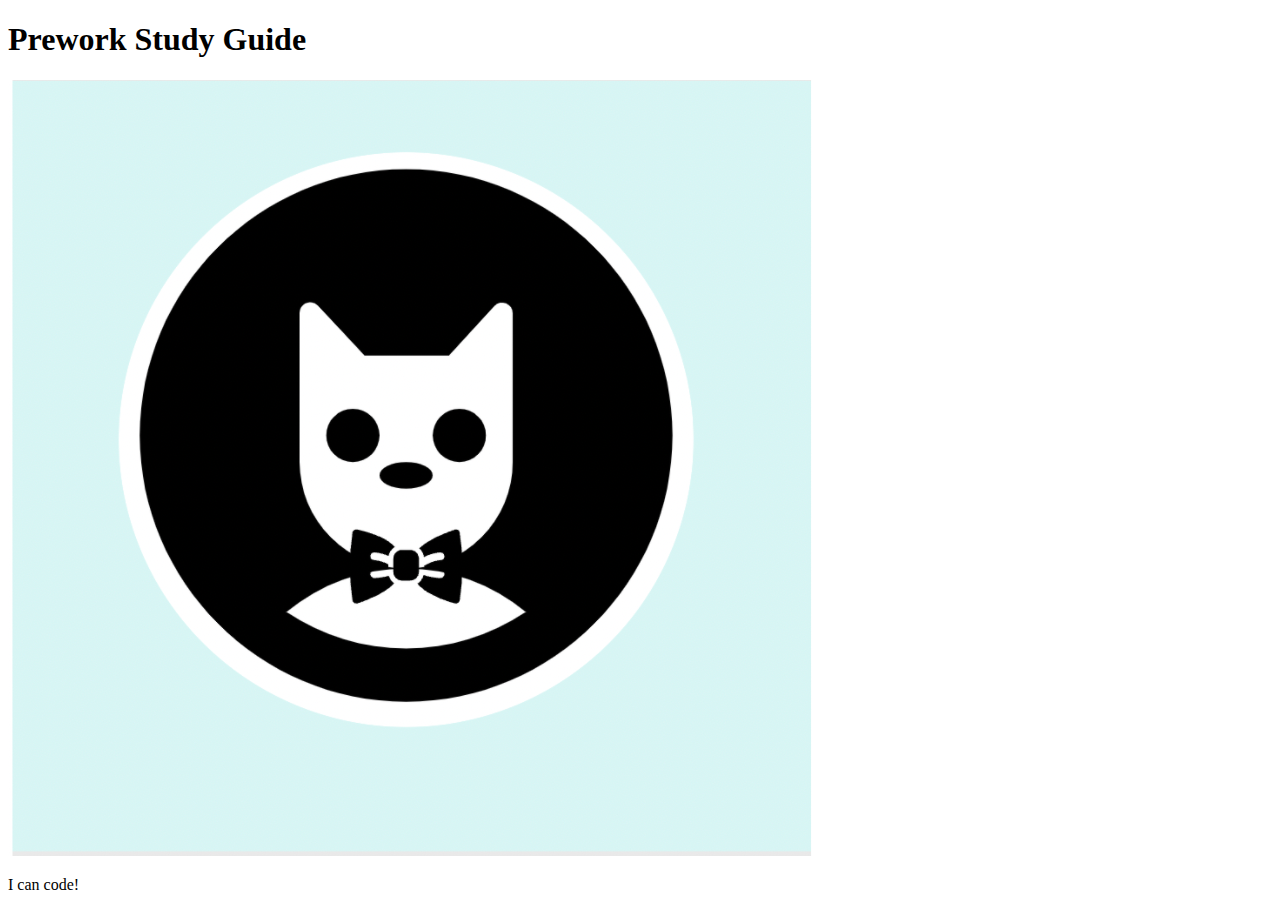
==== prework-study-guide/index.html @ 0ae0ba32 "add starter code" ====
<!DOCTYPE html>
<html lang="en">
  <head>
    <meta charset="UTF-8" />
    <meta http-equiv="X-UA-Compatible" content="IE=edge" />
    <meta name="viewport" content="width=device-width, initial-scale=1.0" />
    <title>Prework Study Guide</title>
  </head>
  <body>
    <header id="top">
      <h1>Prework Study Guide</h1>
      <img src="./assets/bowtie-cat.png" alt="Profile image of cat wearing a bow tie." />
    </header>
    <main>
      <!-- Student code goes here -->
    </main>

    <footer>
      <p>I can code!</p>
    </footer>
  </body>
</html>
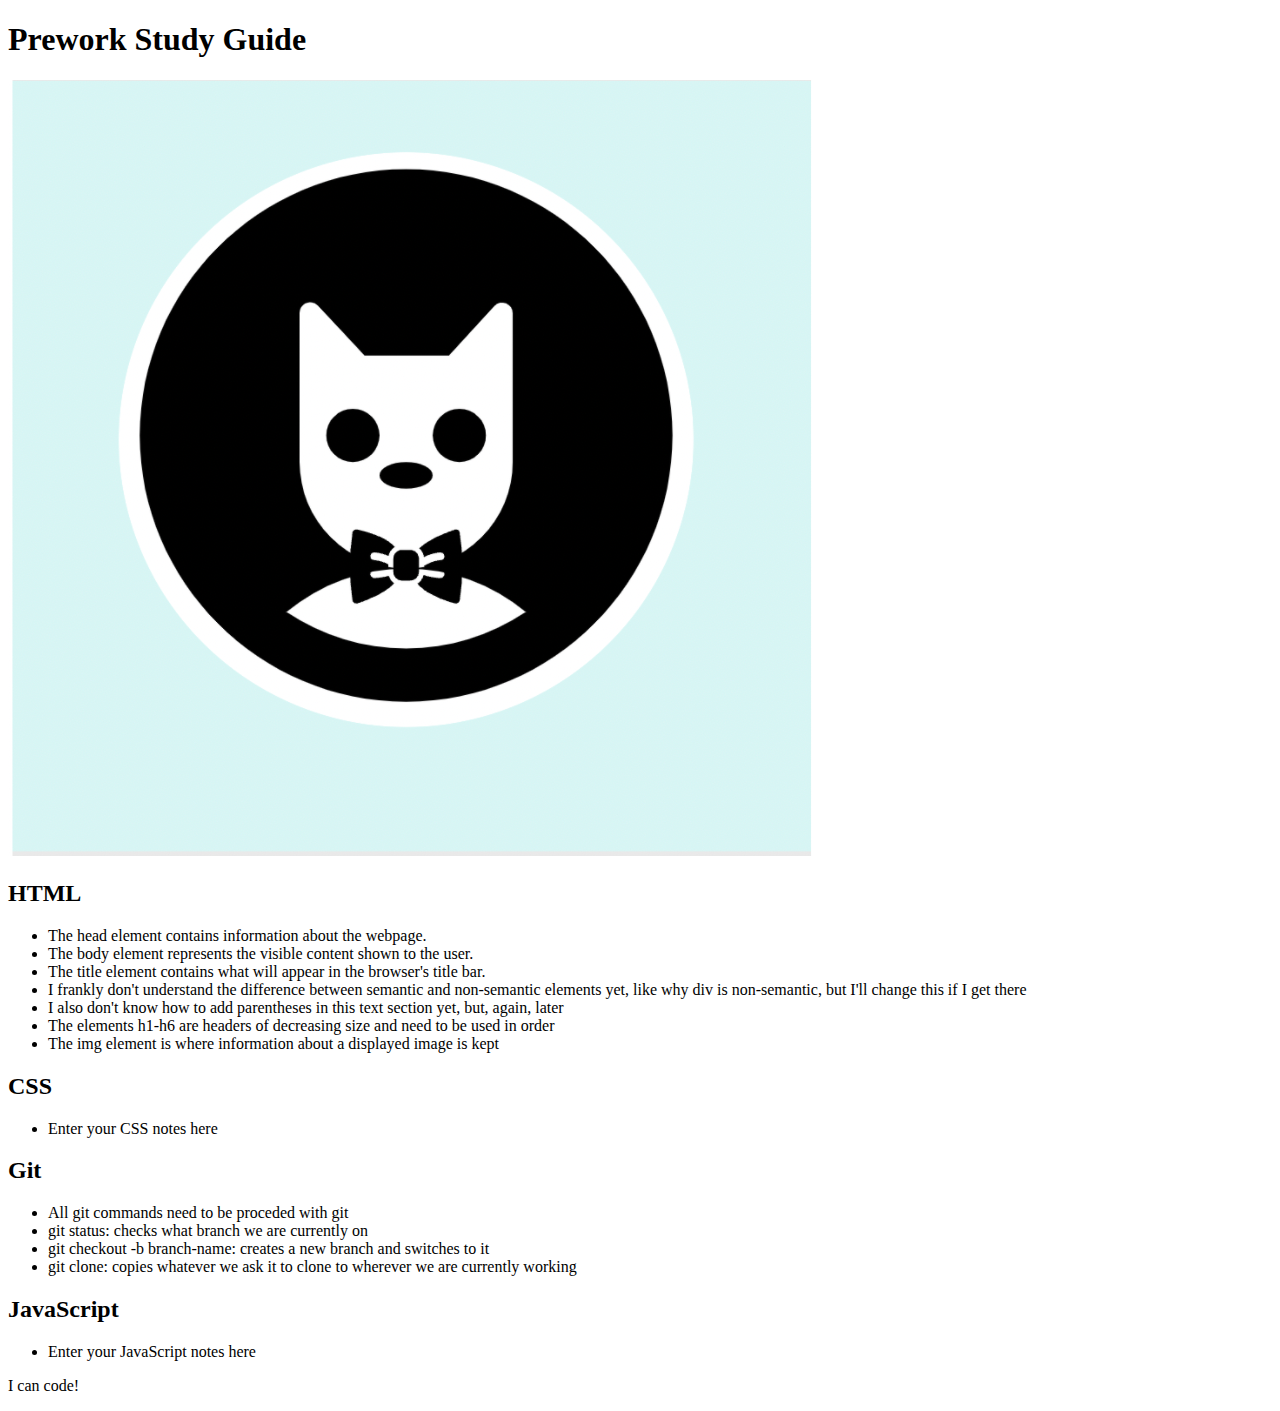
==== commit cf9d9010: "added code to HTML file" ====
--- a/prework-study-guide/index.html
+++ b/prework-study-guide/index.html
@@ -12,7 +12,42 @@
       <img src="./assets/bowtie-cat.png" alt="Profile image of cat wearing a bow tie." />
     </header>
     <main>
-      <!-- Student code goes here -->
+      <section class="card" id="html-section">
+        <h2>HTML</h2>
+        <ul>
+          <li>The head element contains information about the webpage.</li>
+          <li>The body element represents the visible content shown to the user.</li>
+          <li>The title element contains what will appear in the browser's title bar.</li>
+          <li>I frankly don't understand the difference between semantic and non-semantic elements yet, like why div is non-semantic, but I'll change this if I get there</li>
+          <li>I also don't know how to add parentheses in this text section yet, but, again, later</li>
+          <li>The elements h1-h6 are headers of decreasing size and need to be used in order</li>
+          <li>The img element is where information about a displayed image is kept</li>
+        </ul>
+      </section>
+   
+      <section class="card" id="css-section">
+        <h2>CSS</h2>
+        <ul>
+          <li>Enter your CSS notes here</li>
+        </ul>
+      </section>
+   
+      <section class="card" id="git-section">
+        <h2>Git</h2>
+        <ul>
+          <li>All git commands need to be proceded with git</li>
+          <li>git status: checks what branch we are currently on</li>
+          <li>git checkout -b branch-name: creates a new branch and switches to it</li>
+          <li>git clone: copies whatever we ask it to clone to wherever we are currently working</li>
+        </ul>
+      </section>
+   
+      <section class="card" id="javascript-section">
+        <h2>JavaScript</h2>
+        <ul>
+          <li>Enter your JavaScript notes here</li>
+        </ul>
+      </section>
     </main>
 
     <footer>
